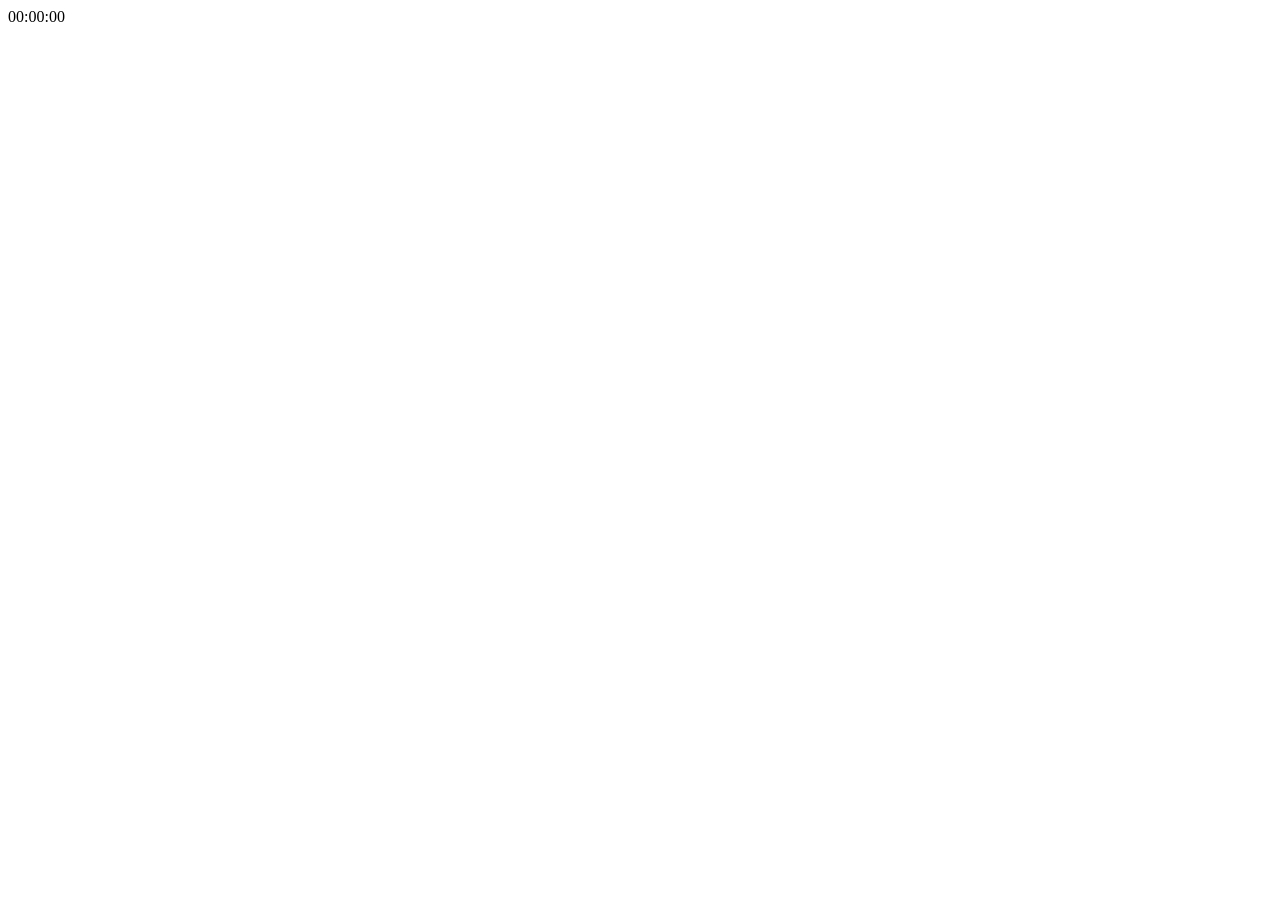
==== index.html @ bb9e60bc "Initial commit." ====
<!DOCTYPE html>
<!DOCTYPE html>
<html>
<head>
	<link rel="stylesheet" type="text/css" href="main.css">
	<title>The Color Clock</title>
</head>
<body>
	<div class="clocknums">
	00:00:00
	</div>
</body>
<script type="text/javascript" src="main.js"></script>
</html>
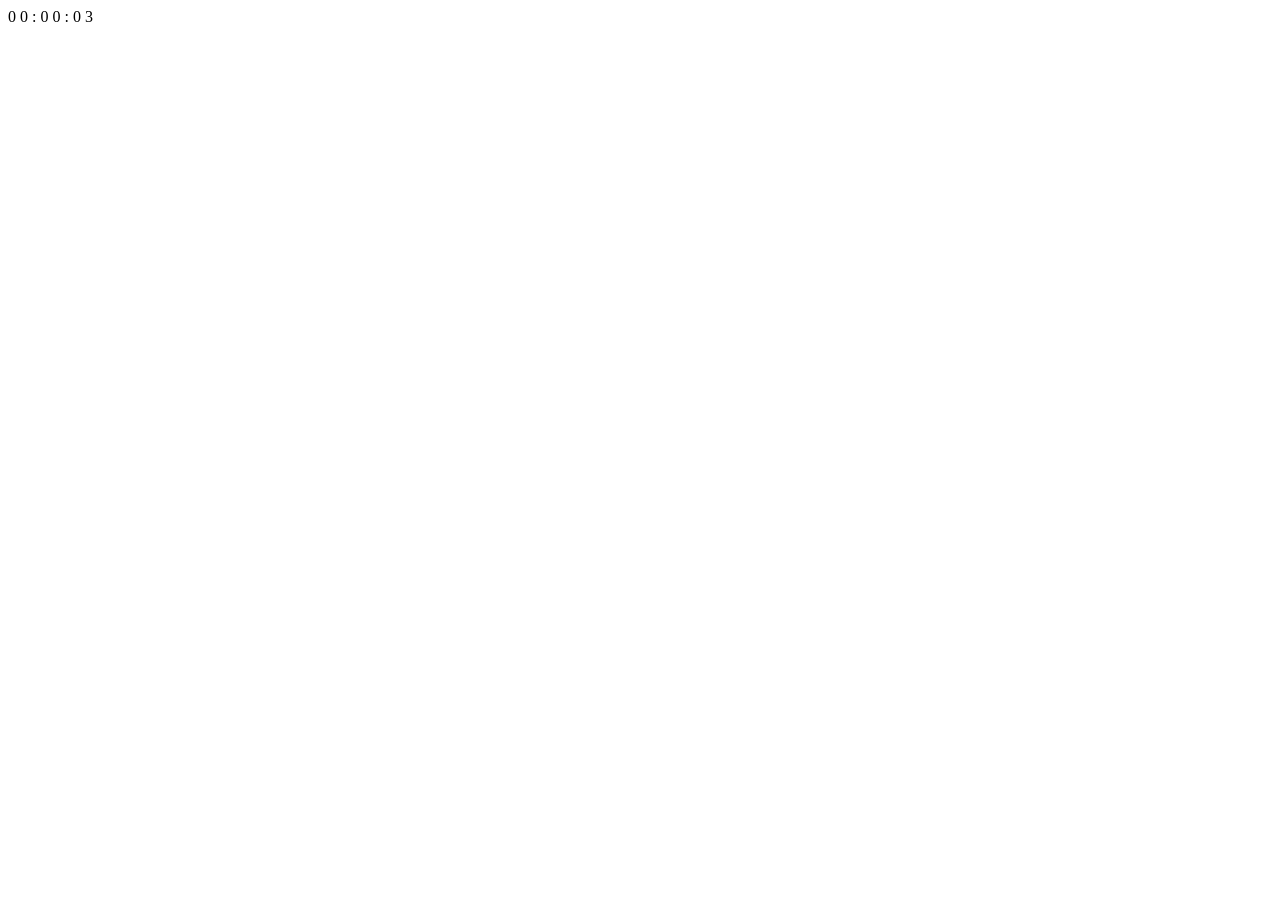
==== commit ea4957d0: "Added querySelectors to if else statements in main.js to inject new values into index.html. Added a " ====
--- a/index.html
+++ b/index.html
@@ -7,7 +7,14 @@
 </head>
 <body>
 	<div class="clocknums">
-	00:00:00
+		<span class="tensHours">0</span>
+		<span class="hours">0</span>
+		<span class="colon">:</span>
+		<span class="tensMinutes">0</span>
+		<span class="minutes">0</span>
+		<span class="colon">:</span>
+		<span class="tensSeconds">0</span>
+		<span class="seconds">0</span>
 	</div>
 </body>
 <script type="text/javascript" src="main.js"></script>
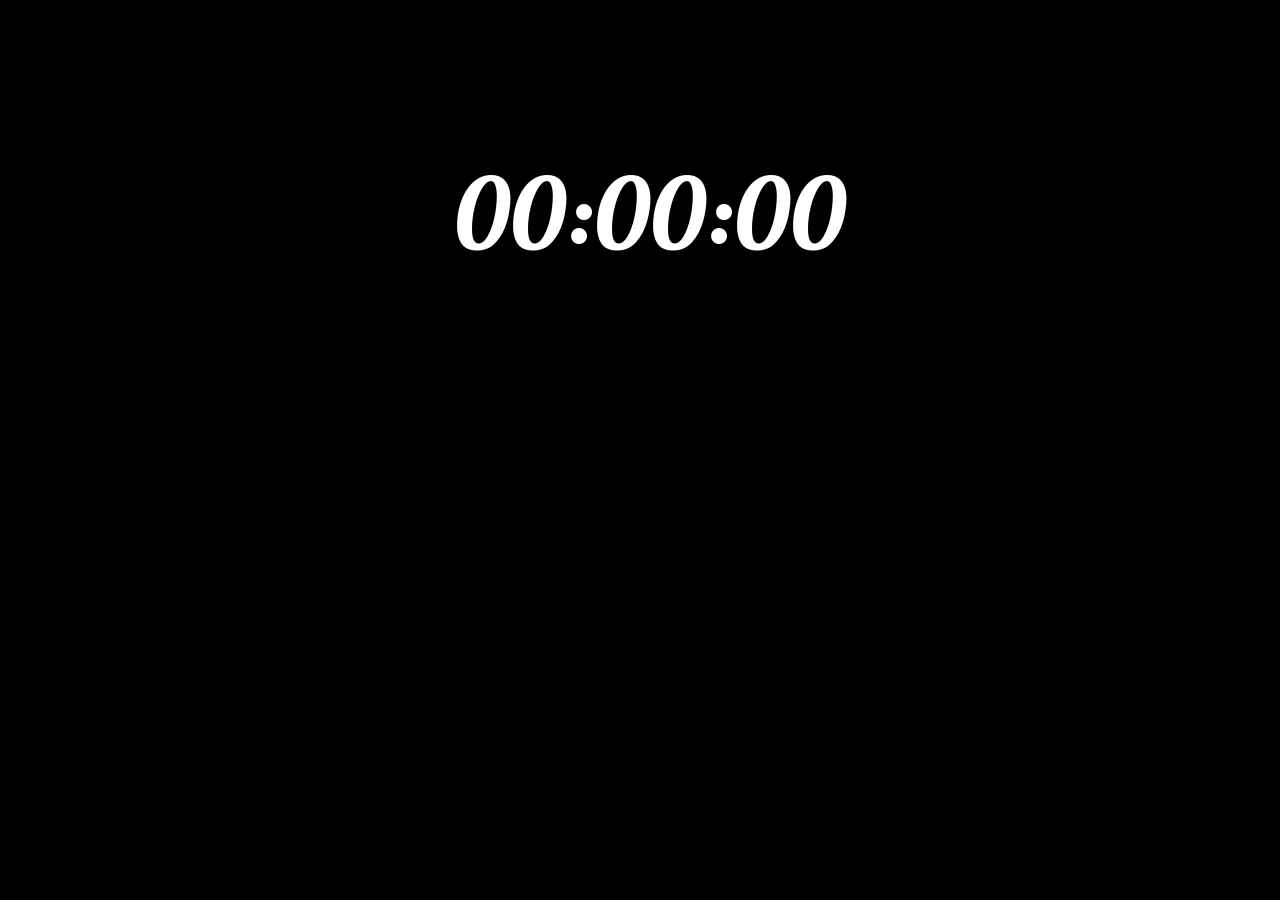
==== commit e1f83a6d: "Finished Black/White clock and added CSS styling." ====
--- a/index.html
+++ b/index.html
@@ -2,11 +2,12 @@
 <!DOCTYPE html>
 <html>
 <head>
+	<link href='https://fonts.googleapis.com/css?family=Lobster' rel='stylesheet' type='text/css'>
 	<link rel="stylesheet" type="text/css" href="main.css">
 	<title>The Color Clock</title>
 </head>
 <body>
-	<div class="clocknums">
+	<div class="clockNums">
 		<span class="tensHours">0</span>
 		<span class="hours">0</span>
 		<span class="colon">:</span>
--- a/main.css
+++ b/main.css
@@ -0,0 +1,11 @@
+body {
+  background: black; }
+
+.clockNums {
+  font-family: 'Lobster', cursive;
+  font-size: 100px;
+  color: white;
+  text-align: center;
+  margin-top: 150px; }
+  .clockNums span {
+    margin-right: -21px; }
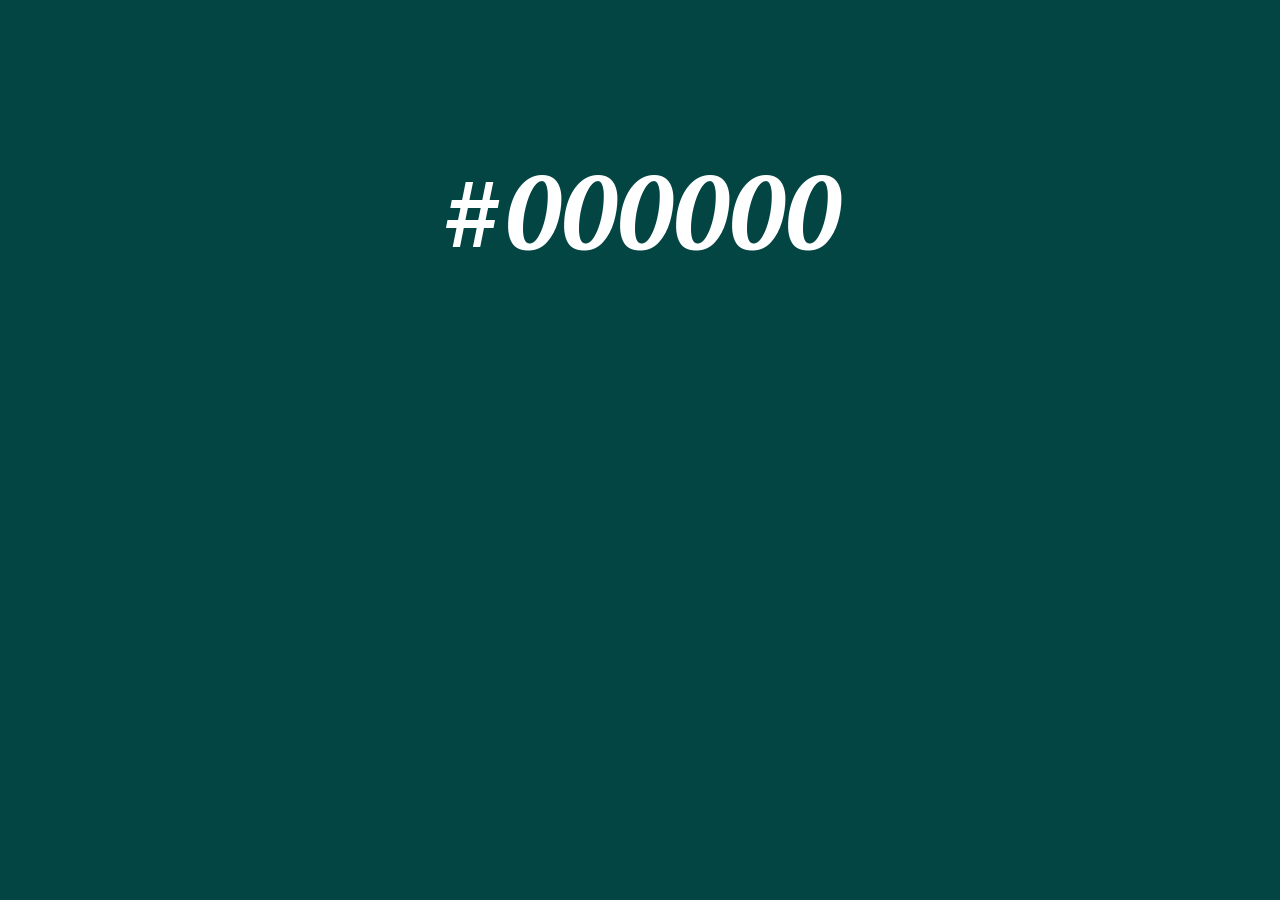
==== commit 685cead6: "Restored index.html code to original condition, minus links to color.js and normalize.css. Edited or" ====
--- a/index.html
+++ b/index.html
@@ -2,11 +2,12 @@
 <!DOCTYPE html>
 <html>
 <head>
+	<link rel="stylesheet" type="text/css" href="normalize.css">
 	<link href='https://fonts.googleapis.com/css?family=Lobster' rel='stylesheet' type='text/css'>
 	<link rel="stylesheet" type="text/css" href="main.css">
 	<title>The Color Clock</title>
 </head>
-<body>
+<body id="body">
 	<div class="clockNums">
 		<span class="tensHours">0</span>
 		<span class="hours">0</span>
@@ -18,5 +19,5 @@
 		<span class="seconds">0</span>
 	</div>
 </body>
-<script type="text/javascript" src="main.js"></script>
+<script type="text/javascript" src="color.js"></script>
 </html>
